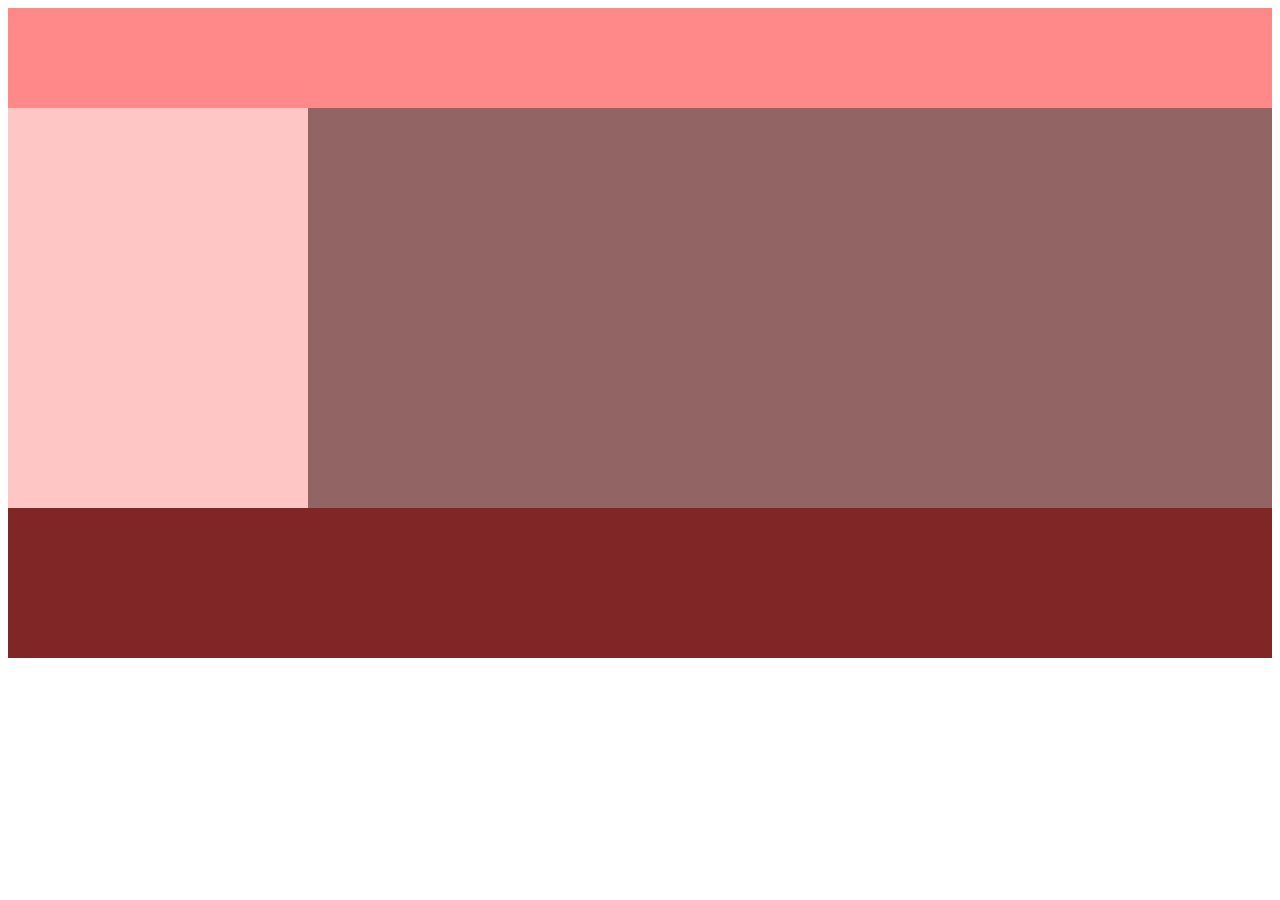
==== index.html @ 4856d8bd "Início do Projeto" ====
<!DOCTYPE html>
<html>
    <head>
        <title>Layout com DIVS</title>
        <link rel="stylesheet" href="css/style.css">
    </head>
    <body>
        <div id="header">
        </div>

        <div id="main">

            <div id="sidebar">
            </div>

            <div id="content">
            </div>
        </div>
   
        <div id="footer">
        </div>
    </body>
</html>
---- css/style.css ----
#header {
    width: 100%;
    height: 100px;
    background-color: #ff8989;
}

#main {
    display: flex;
}

#sidebar {
    width: 300px;
    height: 400px;
    background-color: #ffc6c6;
}

#content {
    width: calc(100% - 300px);
    height: 400px;
    background-color: #926464;
}

#footer {
    width: 100%;
    height: 150px;
    background-color: #812626;
}
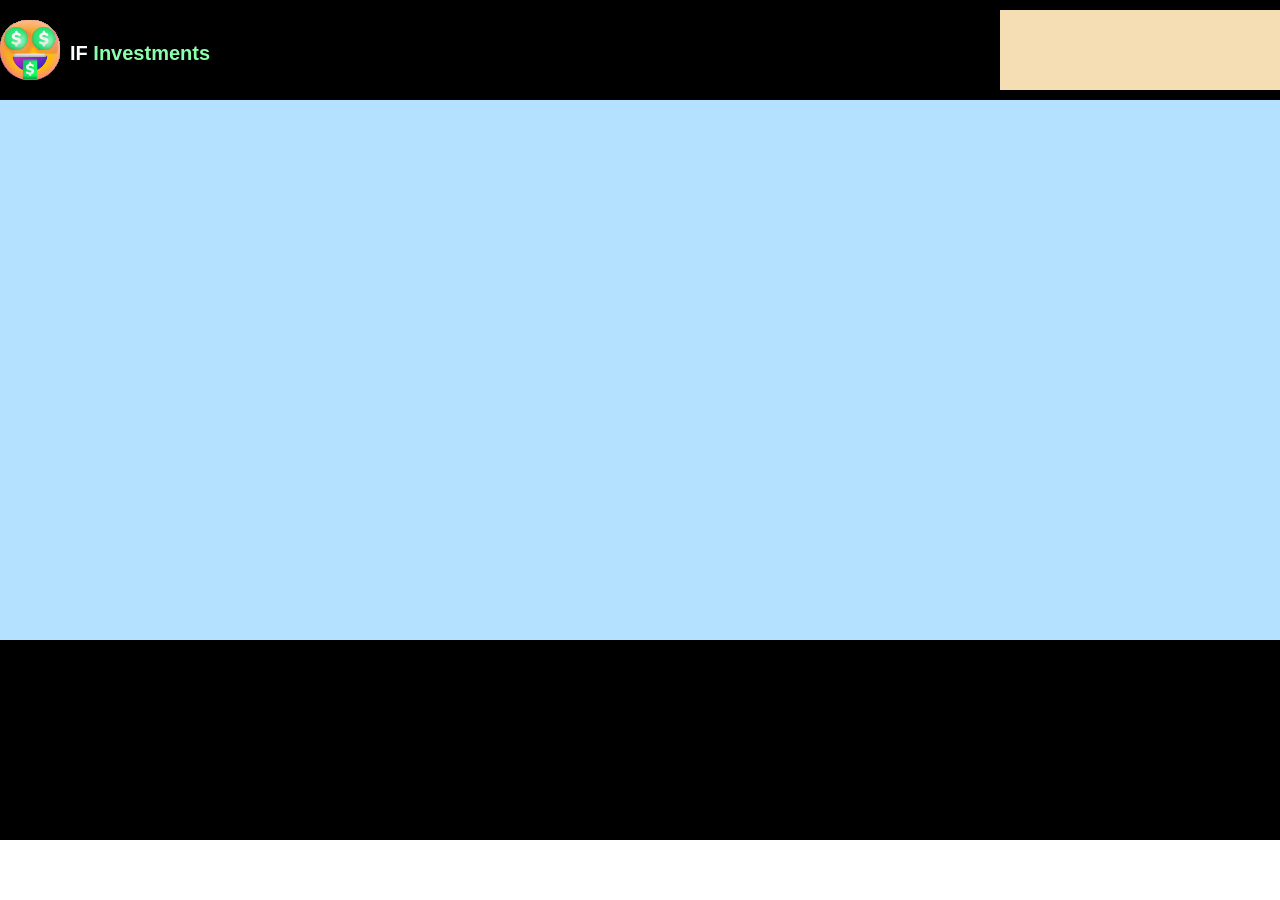
==== commit 3cc4dee5: "Add initial HTML structure and logo SVG for IF Investments website - Created index.html with basic s" ====
--- a/index.html
+++ b/index.html
@@ -1,23 +1,33 @@
 <!DOCTYPE html>
-<html>
+<html lang="pt-BR">
     <head>
-        <title>Layout com DIVS</title>
+        <meta charset="UTF-8">
+        <meta name="viewport" content="width=device-width, initial-scale=1.0">
+        <title>IF Investments</title>
         <link rel="stylesheet" href="css/style.css">
+
     </head>
     <body>
-        <div id="header">
-        </div>
+        <header>
+            <div class="wrapper">
+                <div id="logo">
+                    <img src="img/logo2.svg" alt="Logo IF Investments">
+                    <h1>IF <span>Investments</span> </h1>
+                </div>
+                <nav>
 
-        <div id="main">
+                </nav>
+            </div>
+        </header>
+        <main>
+            <div class="wrapper">
 
-            <div id="sidebar">
             </div>
+        </main>
+        <footer>
+            <div class="wrapper">
 
-            <div id="content">
             </div>
-        </div>
-   
-        <div id="footer">
-        </div>
+        </footer>
     </body>
 </html>
--- a/css/style.css
+++ b/css/style.css
@@ -1,27 +1,66 @@
-#header {
-    width: 100%;
+html, body {
+    background-color: #fff;
+    margin: 0;
+    padding: 0;
+    color: #fdfcfc;
+}
+body > header{
+    background-color: rgb(0, 0, 0);
     height: 100px;
-    background-color: #ff8989;
 }
 
-#main {
-    display: flex;
+.wrapper {
+    width: 1400px;
+    height: inherit;
+    margin: 0 auto;
 }
 
-#sidebar {
-    width: 300px;
-    height: 400px;
-    background-color: #ffc6c6;
+body > header .wrapper {
+    display: flex;
+    justify-content: space-between;
+    align-items: center;
 }
 
-#content {
-    width: calc(100% - 300px);
-    height: 400px;
-    background-color: #926464;
+#logo {
+    display: flex;
+    align-items: center;
 }
 
-#footer {
-    width: 100%;
-    height: 150px;
-    background-color: #812626;
-}+#logo img {
+    width: 60px;
+    height: 60px;
+    margin-right: 10px;
+}
+
+#logo h1 {
+    font-size: 20px;
+    margin-top: 20px;
+    color: #fff;
+    font-family: 'Arial', sans-serif;
+}
+
+#logo h1 span {
+    color: #89ffac;
+} 
+
+nav {
+    width: 400px;
+    height: 80px;
+    background-color: #f5deb3;
+}
+
+main{
+    background-color: rgb(180, 225, 255);
+    height: 500px;    
+    padding: 20px;
+    color: #fff;
+}
+
+footer{
+    background-color: rgb(0, 0, 0);
+    height: 200px;
+    color: #fff;
+}
+
+
+
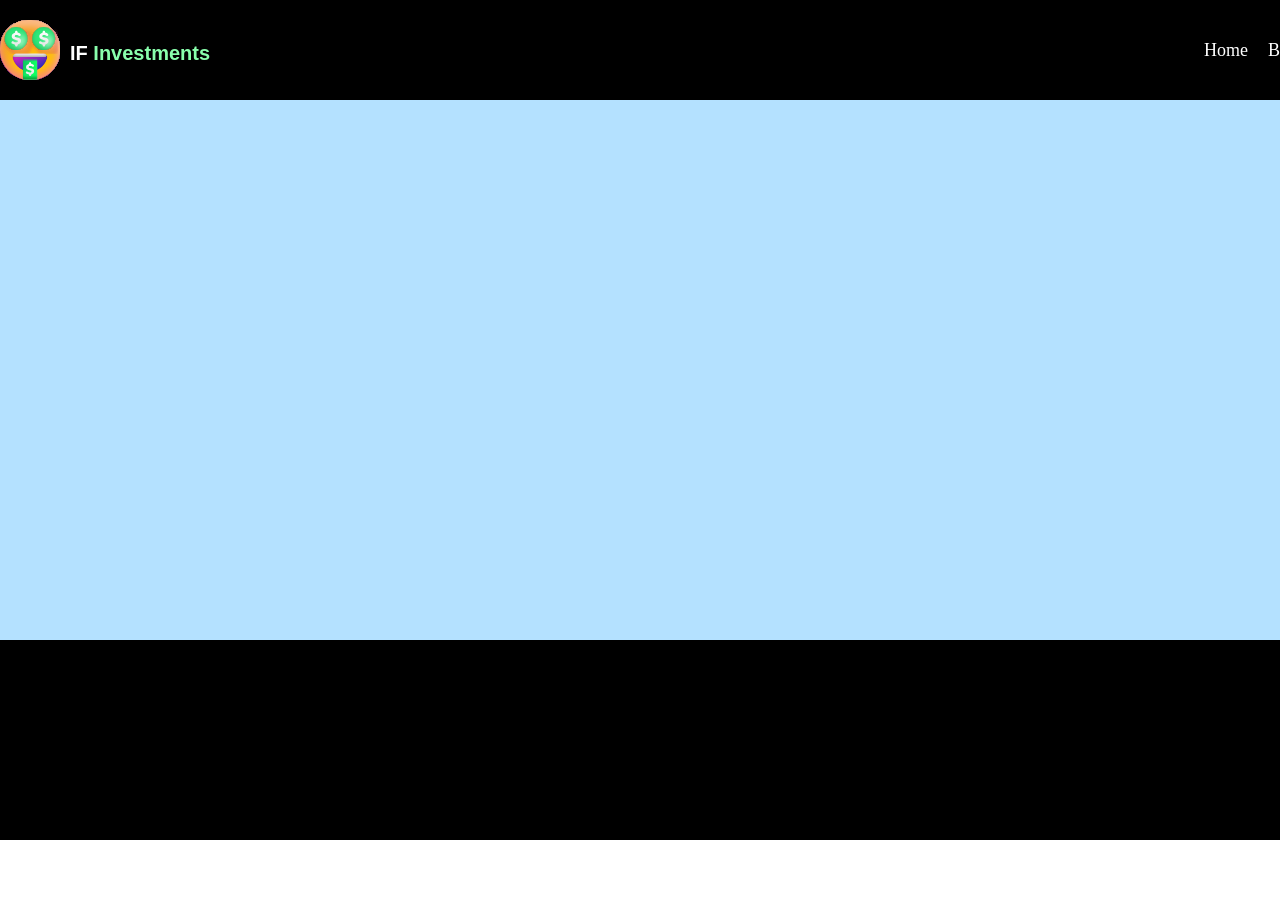
==== commit 4ee9e98c: "Update navigation menu with additional links and style adjustments" ====
--- a/index.html
+++ b/index.html
@@ -15,7 +15,11 @@
                     <h1>IF <span>Investments</span> </h1>
                 </div>
                 <nav>
-
+                    <ul>
+                        <li><a href="#">Home</a></li>
+                        <li><a href="#">Bolsas</a></li>
+                        <li><a href="#">Cadastro</a></li>
+                    </ul>
                 </nav>
             </div>
         </header>
--- a/css/style.css
+++ b/css/style.css
@@ -44,9 +44,29 @@
 } 
 
 nav {
-    width: 400px;
-    height: 80px;
-    background-color: #f5deb3;
+}
+
+nav ul {
+    list-style-type: none;
+    display: flex;
+    /* justify-content: space-around;
+    align-items: center; */
+    height: 100%;
+    margin: 0;
+    padding: 0;
+    gap: 20px;
+}
+
+nav ul li a{
+    color: #fff;
+    text-decoration: none;
+    font-size: 18px;
+}
+
+nav ul li a:hover {
+    color: #89ffac;
+    
+
 }
 
 main{
